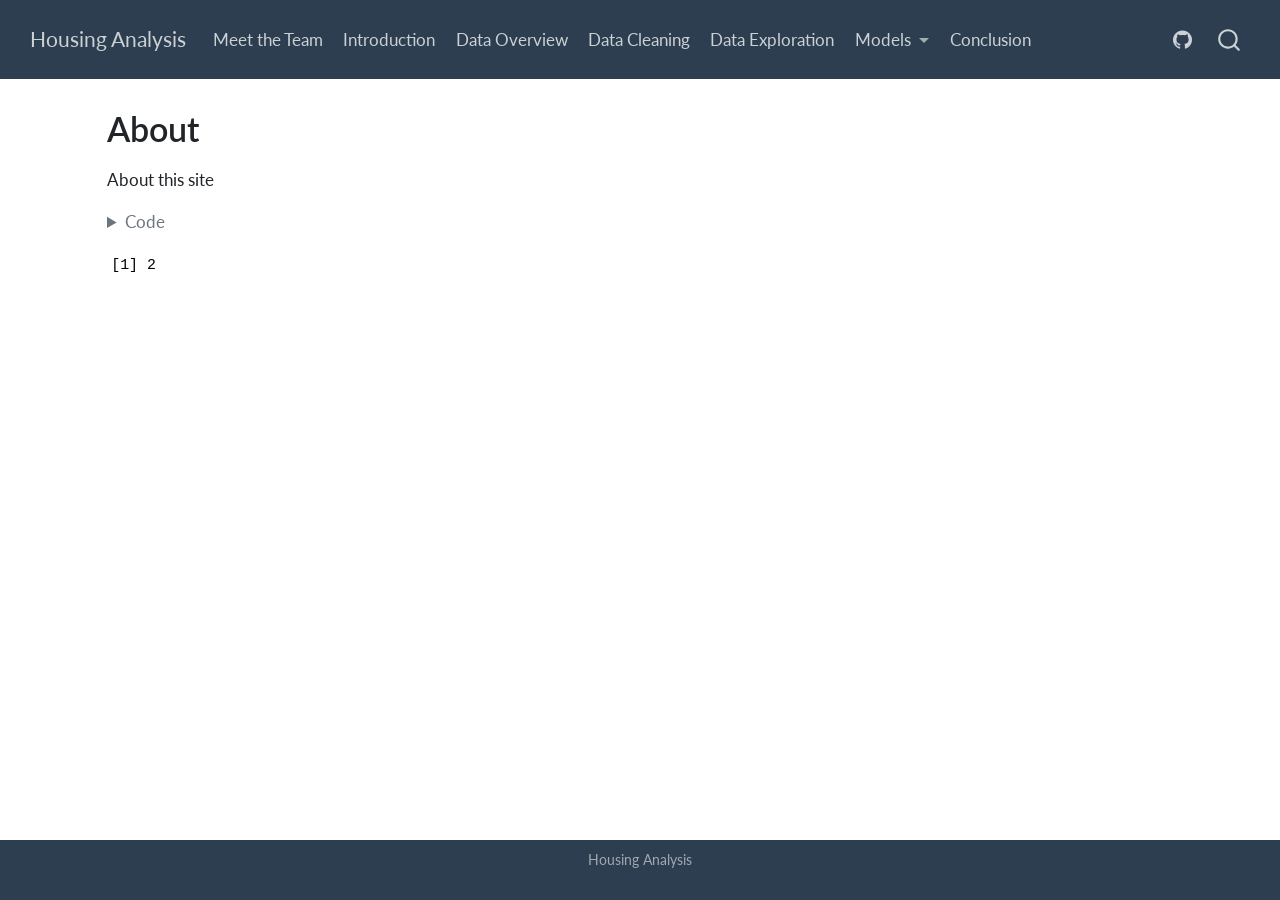
==== docs/about.html @ f4414524 "Initial Commit" ====
<!DOCTYPE html>
<html xmlns="http://www.w3.org/1999/xhtml" lang="en" xml:lang="en"><head>
<meta http-equiv="Content-Type" content="text/html; charset=UTF-8">
<meta charset="utf-8">
<meta name="generator" content="quarto-1.4.525">
<meta name="viewport" content="width=device-width, initial-scale=1.0, user-scalable=yes">
<title>Housing Analysis - About</title>
<style>
code{white-space: pre-wrap;}
span.smallcaps{font-variant: small-caps;}
div.columns{display: flex; gap: min(4vw, 1.5em);}
div.column{flex: auto; overflow-x: auto;}
div.hanging-indent{margin-left: 1.5em; text-indent: -1.5em;}
ul.task-list{list-style: none;}
ul.task-list li input[type="checkbox"] {
  width: 0.8em;
  margin: 0 0.8em 0.2em -1em; /* quarto-specific, see https://github.com/quarto-dev/quarto-cli/issues/4556 */ 
  vertical-align: middle;
}
/* CSS for syntax highlighting */
pre > code.sourceCode { white-space: pre; position: relative; }
pre > code.sourceCode > span { line-height: 1.25; }
pre > code.sourceCode > span:empty { height: 1.2em; }
.sourceCode { overflow: visible; }
code.sourceCode > span { color: inherit; text-decoration: inherit; }
div.sourceCode { margin: 1em 0; }
pre.sourceCode { margin: 0; }
@media screen {
div.sourceCode { overflow: auto; }
}
@media print {
pre > code.sourceCode { white-space: pre-wrap; }
pre > code.sourceCode > span { text-indent: -5em; padding-left: 5em; }
}
pre.numberSource code
  { counter-reset: source-line 0; }
pre.numberSource code > span
  { position: relative; left: -4em; counter-increment: source-line; }
pre.numberSource code > span > a:first-child::before
  { content: counter(source-line);
    position: relative; left: -1em; text-align: right; vertical-align: baseline;
    border: none; display: inline-block;
    -webkit-touch-callout: none; -webkit-user-select: none;
    -khtml-user-select: none; -moz-user-select: none;
    -ms-user-select: none; user-select: none;
    padding: 0 4px; width: 4em;
  }
pre.numberSource { margin-left: 3em;  padding-left: 4px; }
div.sourceCode
  {   }
@media screen {
pre > code.sourceCode > span > a:first-child::before { text-decoration: underline; }
}
</style>

<script src="site_libs/quarto-nav/quarto-nav.js"></script>
<script src="site_libs/quarto-nav/headroom.min.js"></script>
<script src="site_libs/clipboard/clipboard.min.js"></script>
<script src="site_libs/quarto-search/autocomplete.umd.js"></script>
<script src="site_libs/quarto-search/fuse.min.js"></script>
<script src="site_libs/quarto-search/quarto-search.js"></script>
<meta name="quarto:offset" content="./">
<link href="./images/housing_icon.jpg" rel="icon" type="image/jpeg">
<script src="site_libs/quarto-html/quarto.js"></script>
<script src="site_libs/quarto-html/popper.min.js"></script>
<script src="site_libs/quarto-html/tippy.umd.min.js"></script>
<script src="site_libs/quarto-html/anchor.min.js"></script>
<link href="site_libs/quarto-html/tippy.css" rel="stylesheet">
<link href="site_libs/quarto-html/quarto-syntax-highlighting.css" rel="stylesheet" id="quarto-text-highlighting-styles">
<script src="site_libs/bootstrap/bootstrap.min.js"></script>
<link href="site_libs/bootstrap/bootstrap-icons.css" rel="stylesheet">
<link href="site_libs/bootstrap/bootstrap.min.css" rel="stylesheet" id="quarto-bootstrap" data-mode="light"><script id="quarto-search-options" type="application/json">{
  "location": "navbar",
  "copy-button": false,
  "collapse-after": 3,
  "panel-placement": "end",
  "type": "overlay",
  "limit": 50,
  "keyboard-shortcut": [
    "f",
    "/",
    "s"
  ],
  "show-item-context": false,
  "language": {
    "search-no-results-text": "No results",
    "search-matching-documents-text": "matching documents",
    "search-copy-link-title": "Copy link to search",
    "search-hide-matches-text": "Hide additional matches",
    "search-more-match-text": "more match in this document",
    "search-more-matches-text": "more matches in this document",
    "search-clear-button-title": "Clear",
    "search-text-placeholder": "",
    "search-detached-cancel-button-title": "Cancel",
    "search-submit-button-title": "Submit",
    "search-label": "Search"
  }
}</script><link rel="stylesheet" href="styles.css">
</head>
<body class="nav-fixed">

<div id="quarto-search-results"></div>
  <header id="quarto-header" class="headroom fixed-top"><nav class="navbar navbar-expand-lg " data-bs-theme="dark"><div class="navbar-container container-fluid">
      <div class="navbar-brand-container mx-auto">
    <a class="navbar-brand" href="./index.html">
    <span class="navbar-title">Housing Analysis</span>
    </a>
  </div>
            <div id="quarto-search" class="" title="Search"></div>
          <button class="navbar-toggler" type="button" data-bs-toggle="collapse" data-bs-target="#navbarCollapse" aria-controls="navbarCollapse" aria-expanded="false" aria-label="Toggle navigation" onclick="if (window.quartoToggleHeadroom) { window.quartoToggleHeadroom(); }">
  <span class="navbar-toggler-icon"></span>
</button>
          <div class="collapse navbar-collapse" id="navbarCollapse">
            <ul class="navbar-nav navbar-nav-scroll me-auto">
<li class="nav-item">
    <a class="nav-link" href="./index.html"> 
<span class="menu-text">Meet the Team</span></a>
  </li>  
  <li class="nav-item">
    <a class="nav-link" href="./introduction.html"> 
<span class="menu-text">Introduction</span></a>
  </li>  
  <li class="nav-item">
    <a class="nav-link" href="./data_overview.html"> 
<span class="menu-text">Data Overview</span></a>
  </li>  
  <li class="nav-item">
    <a class="nav-link" href="./data_cleaning.html"> 
<span class="menu-text">Data Cleaning</span></a>
  </li>  
  <li class="nav-item">
    <a class="nav-link" href="./data_exploration.html"> 
<span class="menu-text">Data Exploration</span></a>
  </li>  
  <li class="nav-item dropdown ">
    <a class="nav-link dropdown-toggle" href="#" id="nav-menu-models" role="button" data-bs-toggle="dropdown" aria-expanded="false">
 <span class="menu-text">Models</span>
    </a>
    <ul class="dropdown-menu" aria-labelledby="nav-menu-models">
<li>
    <a class="dropdown-item" href="./pca.html">
 <span class="dropdown-text">Principle Component Analysis</span></a>
  </li>  
        <li>
    <a class="dropdown-item" href="./clustering.html">
 <span class="dropdown-text">Clustering</span></a>
  </li>  
        <li>
    <a class="dropdown-item" href="./arm.html">
 <span class="dropdown-text">Association Rule Mining</span></a>
  </li>  
        <li>
    <a class="dropdown-item" href="./dt.html">
 <span class="dropdown-text">Decision Trees</span></a>
  </li>  
        <li>
    <a class="dropdown-item" href="./nb.html">
 <span class="dropdown-text">Naive Bayes</span></a>
  </li>  
        <li>
    <a class="dropdown-item" href="./svm.html">
 <span class="dropdown-text">Support Vector Machine</span></a>
  </li>  
        <li>
    <a class="dropdown-item" href="./regression.html">
 <span class="dropdown-text">Regression</span></a>
  </li>  
    </ul>
</li>
  <li class="nav-item">
    <a class="nav-link" href="./conclusion.html"> 
<span class="menu-text">Conclusion</span></a>
  </li>  
</ul>
<ul class="navbar-nav navbar-nav-scroll ms-auto">
<li class="nav-item compact">
    <a class="nav-link" href="https://github.com/The-Brewery-Project/The-Brewery-Project"> <i class="bi bi-github" role="img">
</i> 
<span class="menu-text"></span></a>
  </li>  
</ul>
</div> <!-- /navcollapse -->
          <div class="quarto-navbar-tools">
</div>
      </div> <!-- /container-fluid -->
    </nav></header><!-- content --><div id="quarto-content" class="quarto-container page-columns page-rows-contents page-layout-article page-navbar">
<!-- sidebar -->
<!-- margin-sidebar -->
    <div id="quarto-margin-sidebar" class="sidebar margin-sidebar">
        
    </div>
<!-- main -->
<main class="content" id="quarto-document-content"><header id="title-block-header" class="quarto-title-block default"><div class="quarto-title">
<h1 class="title">About</h1>
</div>



<div class="quarto-title-meta">

    
  
    
  </div>
  


</header><p>About this site</p>
<div class="cell">
<details class="code-fold"><summary>Code</summary><div class="sourceCode" id="cb1"><pre class="downlit sourceCode r code-with-copy"><code class="sourceCode R"><span><span class="fl">1</span> <span class="op">+</span> <span class="fl">1</span></span></code><button title="Copy to Clipboard" class="code-copy-button"><i class="bi"></i></button></pre></div>
</details><div class="cell-output cell-output-stdout">
<pre><code>[1] 2</code></pre>
</div>
</div>



</main><!-- /main --><script id="quarto-html-after-body" type="application/javascript">
window.document.addEventListener("DOMContentLoaded", function (event) {
  const toggleBodyColorMode = (bsSheetEl) => {
    const mode = bsSheetEl.getAttribute("data-mode");
    const bodyEl = window.document.querySelector("body");
    if (mode === "dark") {
      bodyEl.classList.add("quarto-dark");
      bodyEl.classList.remove("quarto-light");
    } else {
      bodyEl.classList.add("quarto-light");
      bodyEl.classList.remove("quarto-dark");
    }
  }
  const toggleBodyColorPrimary = () => {
    const bsSheetEl = window.document.querySelector("link#quarto-bootstrap");
    if (bsSheetEl) {
      toggleBodyColorMode(bsSheetEl);
    }
  }
  toggleBodyColorPrimary();  
  const icon = "";
  const anchorJS = new window.AnchorJS();
  anchorJS.options = {
    placement: 'right',
    icon: icon
  };
  anchorJS.add('.anchored');
  const isCodeAnnotation = (el) => {
    for (const clz of el.classList) {
      if (clz.startsWith('code-annotation-')) {                     
        return true;
      }
    }
    return false;
  }
  const clipboard = new window.ClipboardJS('.code-copy-button', {
    text: function(trigger) {
      const codeEl = trigger.previousElementSibling.cloneNode(true);
      for (const childEl of codeEl.children) {
        if (isCodeAnnotation(childEl)) {
          childEl.remove();
        }
      }
      return codeEl.innerText;
    }
  });
  clipboard.on('success', function(e) {
    // button target
    const button = e.trigger;
    // don't keep focus
    button.blur();
    // flash "checked"
    button.classList.add('code-copy-button-checked');
    var currentTitle = button.getAttribute("title");
    button.setAttribute("title", "Copied!");
    let tooltip;
    if (window.bootstrap) {
      button.setAttribute("data-bs-toggle", "tooltip");
      button.setAttribute("data-bs-placement", "left");
      button.setAttribute("data-bs-title", "Copied!");
      tooltip = new bootstrap.Tooltip(button, 
        { trigger: "manual", 
          customClass: "code-copy-button-tooltip",
          offset: [0, -8]});
      tooltip.show();    
    }
    setTimeout(function() {
      if (tooltip) {
        tooltip.hide();
        button.removeAttribute("data-bs-title");
        button.removeAttribute("data-bs-toggle");
        button.removeAttribute("data-bs-placement");
      }
      button.setAttribute("title", currentTitle);
      button.classList.remove('code-copy-button-checked');
    }, 1000);
    // clear code selection
    e.clearSelection();
  });
  function tippyHover(el, contentFn, onTriggerFn, onUntriggerFn) {
    const config = {
      allowHTML: true,
      maxWidth: 500,
      delay: 100,
      arrow: false,
      appendTo: function(el) {
          return el.parentElement;
      },
      interactive: true,
      interactiveBorder: 10,
      theme: 'quarto',
      placement: 'bottom-start',
    };
    if (contentFn) {
      config.content = contentFn;
    }
    if (onTriggerFn) {
      config.onTrigger = onTriggerFn;
    }
    if (onUntriggerFn) {
      config.onUntrigger = onUntriggerFn;
    }
    window.tippy(el, config); 
  }
  const noterefs = window.document.querySelectorAll('a[role="doc-noteref"]');
  for (var i=0; i<noterefs.length; i++) {
    const ref = noterefs[i];
    tippyHover(ref, function() {
      // use id or data attribute instead here
      let href = ref.getAttribute('data-footnote-href') || ref.getAttribute('href');
      try { href = new URL(href).hash; } catch {}
      const id = href.replace(/^#\/?/, "");
      const note = window.document.getElementById(id);
      return note.innerHTML;
    });
  }
  const xrefs = window.document.querySelectorAll('a.quarto-xref');
  const processXRef = (id, note) => {
    // Strip column container classes
    const stripColumnClz = (el) => {
      el.classList.remove("page-full", "page-columns");
      if (el.children) {
        for (const child of el.children) {
          stripColumnClz(child);
        }
      }
    }
    stripColumnClz(note)
    const typesetMath = (el) => {
      if (window.MathJax) {
        // MathJax Typeset
        window.MathJax.typeset([el]);
      } else if (window.katex) {
        // KaTeX Render
        var mathElements = el.getElementsByClassName("math");
        var macros = [];
        for (var i = 0; i < mathElements.length; i++) {
          var texText = mathElements[i].firstChild;
          if (mathElements[i].tagName == "SPAN") {
            window.katex.render(texText.data, mathElements[i], {
              displayMode: mathElements[i].classList.contains('display'),
              throwOnError: false,
              macros: macros,
              fleqn: false
            });
          }
        }
      }
    }
    if (id === null || id.startsWith('sec-')) {
      // Special case sections, only their first couple elements
      const container = document.createElement("div");
      if (note.children && note.children.length > 2) {
        container.appendChild(note.children[0].cloneNode(true));
        for (let i = 1; i < note.children.length; i++) {
          const child = note.children[i];
          if (child.tagName === "P" && child.innerText === "") {
            continue;
          } else {
            container.appendChild(child.cloneNode(true));
            break;
          }
        }
        typesetMath(container);
        return container.innerHTML
      } else {
        typesetMath(note);
        return note.innerHTML;
      }
    } else {
      // Remove any anchor links if they are present
      const anchorLink = note.querySelector('a.anchorjs-link');
      if (anchorLink) {
        anchorLink.remove();
      }
      typesetMath(note);
      return note.innerHTML;
    }
  }
  for (var i=0; i<xrefs.length; i++) {
    const xref = xrefs[i];
    tippyHover(xref, undefined, function(instance) {
      instance.disable();
      let url = xref.getAttribute('href');
      let hash = undefined; 
      if (url.startsWith('#')) {
        hash = url;
      } else {
        try { hash = new URL(url).hash; } catch {}
      }
      if (hash) {
        const id = hash.replace(/^#\/?/, "");
        const note = window.document.getElementById(id);
        if (note !== null) {
          try {
            const html = processXRef(id, note.cloneNode(true));
            instance.setContent(html);
          } finally {
            instance.enable();
            instance.show();
          }
        } else {
          // See if we can fetch this
          fetch(url.split('#')[0])
          .then(res => res.text())
          .then(html => {
            const parser = new DOMParser();
            const htmlDoc = parser.parseFromString(html, "text/html");
            const note = htmlDoc.getElementById(id);
            if (note !== null) {
              const html = processXRef(id, note);
              instance.setContent(html);
            } 
          }).finally(() => {
            instance.enable();
            instance.show();
          });
        }
      } else {
        // See if we can fetch a full url (with no hash to target)
        // This is a special case and we should probably do some content thinning / targeting
        fetch(url)
        .then(res => res.text())
        .then(html => {
          const parser = new DOMParser();
          const htmlDoc = parser.parseFromString(html, "text/html");
          const note = htmlDoc.querySelector('main.content');
          if (note !== null) {
            // This should only happen for chapter cross references
            // (since there is no id in the URL)
            // remove the first header
            if (note.children.length > 0 && note.children[0].tagName === "HEADER") {
              note.children[0].remove();
            }
            const html = processXRef(null, note);
            instance.setContent(html);
          } 
        }).finally(() => {
          instance.enable();
          instance.show();
        });
      }
    }, function(instance) {
    });
  }
      let selectedAnnoteEl;
      const selectorForAnnotation = ( cell, annotation) => {
        let cellAttr = 'data-code-cell="' + cell + '"';
        let lineAttr = 'data-code-annotation="' +  annotation + '"';
        const selector = 'span[' + cellAttr + '][' + lineAttr + ']';
        return selector;
      }
      const selectCodeLines = (annoteEl) => {
        const doc = window.document;
        const targetCell = annoteEl.getAttribute("data-target-cell");
        const targetAnnotation = annoteEl.getAttribute("data-target-annotation");
        const annoteSpan = window.document.querySelector(selectorForAnnotation(targetCell, targetAnnotation));
        const lines = annoteSpan.getAttribute("data-code-lines").split(",");
        const lineIds = lines.map((line) => {
          return targetCell + "-" + line;
        })
        let top = null;
        let height = null;
        let parent = null;
        if (lineIds.length > 0) {
            //compute the position of the single el (top and bottom and make a div)
            const el = window.document.getElementById(lineIds[0]);
            top = el.offsetTop;
            height = el.offsetHeight;
            parent = el.parentElement.parentElement;
          if (lineIds.length > 1) {
            const lastEl = window.document.getElementById(lineIds[lineIds.length - 1]);
            const bottom = lastEl.offsetTop + lastEl.offsetHeight;
            height = bottom - top;
          }
          if (top !== null && height !== null && parent !== null) {
            // cook up a div (if necessary) and position it 
            let div = window.document.getElementById("code-annotation-line-highlight");
            if (div === null) {
              div = window.document.createElement("div");
              div.setAttribute("id", "code-annotation-line-highlight");
              div.style.position = 'absolute';
              parent.appendChild(div);
            }
            div.style.top = top - 2 + "px";
            div.style.height = height + 4 + "px";
            div.style.left = 0;
            let gutterDiv = window.document.getElementById("code-annotation-line-highlight-gutter");
            if (gutterDiv === null) {
              gutterDiv = window.document.createElement("div");
              gutterDiv.setAttribute("id", "code-annotation-line-highlight-gutter");
              gutterDiv.style.position = 'absolute';
              const codeCell = window.document.getElementById(targetCell);
              const gutter = codeCell.querySelector('.code-annotation-gutter');
              gutter.appendChild(gutterDiv);
            }
            gutterDiv.style.top = top - 2 + "px";
            gutterDiv.style.height = height + 4 + "px";
          }
          selectedAnnoteEl = annoteEl;
        }
      };
      const unselectCodeLines = () => {
        const elementsIds = ["code-annotation-line-highlight", "code-annotation-line-highlight-gutter"];
        elementsIds.forEach((elId) => {
          const div = window.document.getElementById(elId);
          if (div) {
            div.remove();
          }
        });
        selectedAnnoteEl = undefined;
      };
        // Handle positioning of the toggle
    window.addEventListener(
      "resize",
      throttle(() => {
        elRect = undefined;
        if (selectedAnnoteEl) {
          selectCodeLines(selectedAnnoteEl);
        }
      }, 10)
    );
    function throttle(fn, ms) {
    let throttle = false;
    let timer;
      return (...args) => {
        if(!throttle) { // first call gets through
            fn.apply(this, args);
            throttle = true;
        } else { // all the others get throttled
            if(timer) clearTimeout(timer); // cancel #2
            timer = setTimeout(() => {
              fn.apply(this, args);
              timer = throttle = false;
            }, ms);
        }
      };
    }
      // Attach click handler to the DT
      const annoteDls = window.document.querySelectorAll('dt[data-target-cell]');
      for (const annoteDlNode of annoteDls) {
        annoteDlNode.addEventListener('click', (event) => {
          const clickedEl = event.target;
          if (clickedEl !== selectedAnnoteEl) {
            unselectCodeLines();
            const activeEl = window.document.querySelector('dt[data-target-cell].code-annotation-active');
            if (activeEl) {
              activeEl.classList.remove('code-annotation-active');
            }
            selectCodeLines(clickedEl);
            clickedEl.classList.add('code-annotation-active');
          } else {
            // Unselect the line
            unselectCodeLines();
            clickedEl.classList.remove('code-annotation-active');
          }
        });
      }
  const findCites = (el) => {
    const parentEl = el.parentElement;
    if (parentEl) {
      const cites = parentEl.dataset.cites;
      if (cites) {
        return {
          el,
          cites: cites.split(' ')
        };
      } else {
        return findCites(el.parentElement)
      }
    } else {
      return undefined;
    }
  };
  var bibliorefs = window.document.querySelectorAll('a[role="doc-biblioref"]');
  for (var i=0; i<bibliorefs.length; i++) {
    const ref = bibliorefs[i];
    const citeInfo = findCites(ref);
    if (citeInfo) {
      tippyHover(citeInfo.el, function() {
        var popup = window.document.createElement('div');
        citeInfo.cites.forEach(function(cite) {
          var citeDiv = window.document.createElement('div');
          citeDiv.classList.add('hanging-indent');
          citeDiv.classList.add('csl-entry');
          var biblioDiv = window.document.getElementById('ref-' + cite);
          if (biblioDiv) {
            citeDiv.innerHTML = biblioDiv.innerHTML;
          }
          popup.appendChild(citeDiv);
        });
        return popup.innerHTML;
      });
    }
  }
});
</script>
</div> <!-- /content -->
<footer class="footer"><div class="nav-footer">
    <div class="nav-footer-left">
      &nbsp;
    </div>   
    <div class="nav-footer-center">
<p>Housing Analysis</p>
</div>
    <div class="nav-footer-right">
      &nbsp;
    </div>
  </div>
</footer>


</body></html>
---- docs/site_libs/quarto-html/tippy.css ----
.tippy-box[data-animation=fade][data-state=hidden]{opacity:0}[data-tippy-root]{max-width:calc(100vw - 10px)}.tippy-box{position:relative;background-color:#333;color:#fff;border-radius:4px;font-size:14px;line-height:1.4;white-space:normal;outline:0;transition-property:transform,visibility,opacity}.tippy-box[data-placement^=top]>.tippy-arrow{bottom:0}.tippy-box[data-placement^=top]>.tippy-arrow:before{bottom:-7px;left:0;border-width:8px 8px 0;border-top-color:initial;transform-origin:center top}.tippy-box[data-placement^=bottom]>.tippy-arrow{top:0}.tippy-box[data-placement^=bottom]>.tippy-arrow:before{top:-7px;left:0;border-width:0 8px 8px;border-bottom-color:initial;transform-origin:center bottom}.tippy-box[data-placement^=left]>.tippy-arrow{right:0}.tippy-box[data-placement^=left]>.tippy-arrow:before{border-width:8px 0 8px 8px;border-left-color:initial;right:-7px;transform-origin:center left}.tippy-box[data-placement^=right]>.tippy-arrow{left:0}.tippy-box[data-placement^=right]>.tippy-arrow:before{left:-7px;border-width:8px 8px 8px 0;border-right-color:initial;transform-origin:center right}.tippy-box[data-inertia][data-state=visible]{transition-timing-function:cubic-bezier(.54,1.5,.38,1.11)}.tippy-arrow{width:16px;height:16px;color:#333}.tippy-arrow:before{content:"";position:absolute;border-color:transparent;border-style:solid}.tippy-content{position:relative;padding:5px 9px;z-index:1}
---- docs/site_libs/quarto-html/quarto-syntax-highlighting.css ----
/* quarto syntax highlight colors */
:root {
  --quarto-hl-ot-color: #003B4F;
  --quarto-hl-at-color: #657422;
  --quarto-hl-ss-color: #20794D;
  --quarto-hl-an-color: #5E5E5E;
  --quarto-hl-fu-color: #4758AB;
  --quarto-hl-st-color: #20794D;
  --quarto-hl-cf-color: #003B4F;
  --quarto-hl-op-color: #5E5E5E;
  --quarto-hl-er-color: #AD0000;
  --quarto-hl-bn-color: #AD0000;
  --quarto-hl-al-color: #AD0000;
  --quarto-hl-va-color: #111111;
  --quarto-hl-bu-color: inherit;
  --quarto-hl-ex-color: inherit;
  --quarto-hl-pp-color: #AD0000;
  --quarto-hl-in-color: #5E5E5E;
  --quarto-hl-vs-color: #20794D;
  --quarto-hl-wa-color: #5E5E5E;
  --quarto-hl-do-color: #5E5E5E;
  --quarto-hl-im-color: #00769E;
  --quarto-hl-ch-color: #20794D;
  --quarto-hl-dt-color: #AD0000;
  --quarto-hl-fl-color: #AD0000;
  --quarto-hl-co-color: #5E5E5E;
  --quarto-hl-cv-color: #5E5E5E;
  --quarto-hl-cn-color: #8f5902;
  --quarto-hl-sc-color: #5E5E5E;
  --quarto-hl-dv-color: #AD0000;
  --quarto-hl-kw-color: #003B4F;
}

/* other quarto variables */
:root {
  --quarto-font-monospace: SFMono-Regular, Menlo, Monaco, Consolas, "Liberation Mono", "Courier New", monospace;
}

pre > code.sourceCode > span {
  color: #003B4F;
}

code span {
  color: #003B4F;
}

code.sourceCode > span {
  color: #003B4F;
}

div.sourceCode,
div.sourceCode pre.sourceCode {
  color: #003B4F;
}

code span.ot {
  color: #003B4F;
  font-style: inherit;
}

code span.at {
  color: #657422;
  font-style: inherit;
}

code span.ss {
  color: #20794D;
  font-style: inherit;
}

code span.an {
  color: #5E5E5E;
  font-style: inherit;
}

code span.fu {
  color: #4758AB;
  font-style: inherit;
}

code span.st {
  color: #20794D;
  font-style: inherit;
}

code span.cf {
  color: #003B4F;
  font-style: inherit;
}

code span.op {
  color: #5E5E5E;
  font-style: inherit;
}

code span.er {
  color: #AD0000;
  font-style: inherit;
}

code span.bn {
  color: #AD0000;
  font-style: inherit;
}

code span.al {
  color: #AD0000;
  font-style: inherit;
}

code span.va {
  color: #111111;
  font-style: inherit;
}

code span.bu {
  font-style: inherit;
}

code span.ex {
  font-style: inherit;
}

code span.pp {
  color: #AD0000;
  font-style: inherit;
}

code span.in {
  color: #5E5E5E;
  font-style: inherit;
}

code span.vs {
  color: #20794D;
  font-style: inherit;
}

code span.wa {
  color: #5E5E5E;
  font-style: italic;
}

code span.do {
  color: #5E5E5E;
  font-style: italic;
}

code span.im {
  color: #00769E;
  font-style: inherit;
}

code span.ch {
  color: #20794D;
  font-style: inherit;
}

code span.dt {
  color: #AD0000;
  font-style: inherit;
}

code span.fl {
  color: #AD0000;
  font-style: inherit;
}

code span.co {
  color: #5E5E5E;
  font-style: inherit;
}

code span.cv {
  color: #5E5E5E;
  font-style: italic;
}

code span.cn {
  color: #8f5902;
  font-style: inherit;
}

code span.sc {
  color: #5E5E5E;
  font-style: inherit;
}

code span.dv {
  color: #AD0000;
  font-style: inherit;
}

code span.kw {
  color: #003B4F;
  font-style: inherit;
}

.prevent-inlining {
  content: "</";
}

/*# sourceMappingURL=debc5d5d77c3f9108843748ff7464032.css.map */
---- docs/styles.css ----
/* css styles */
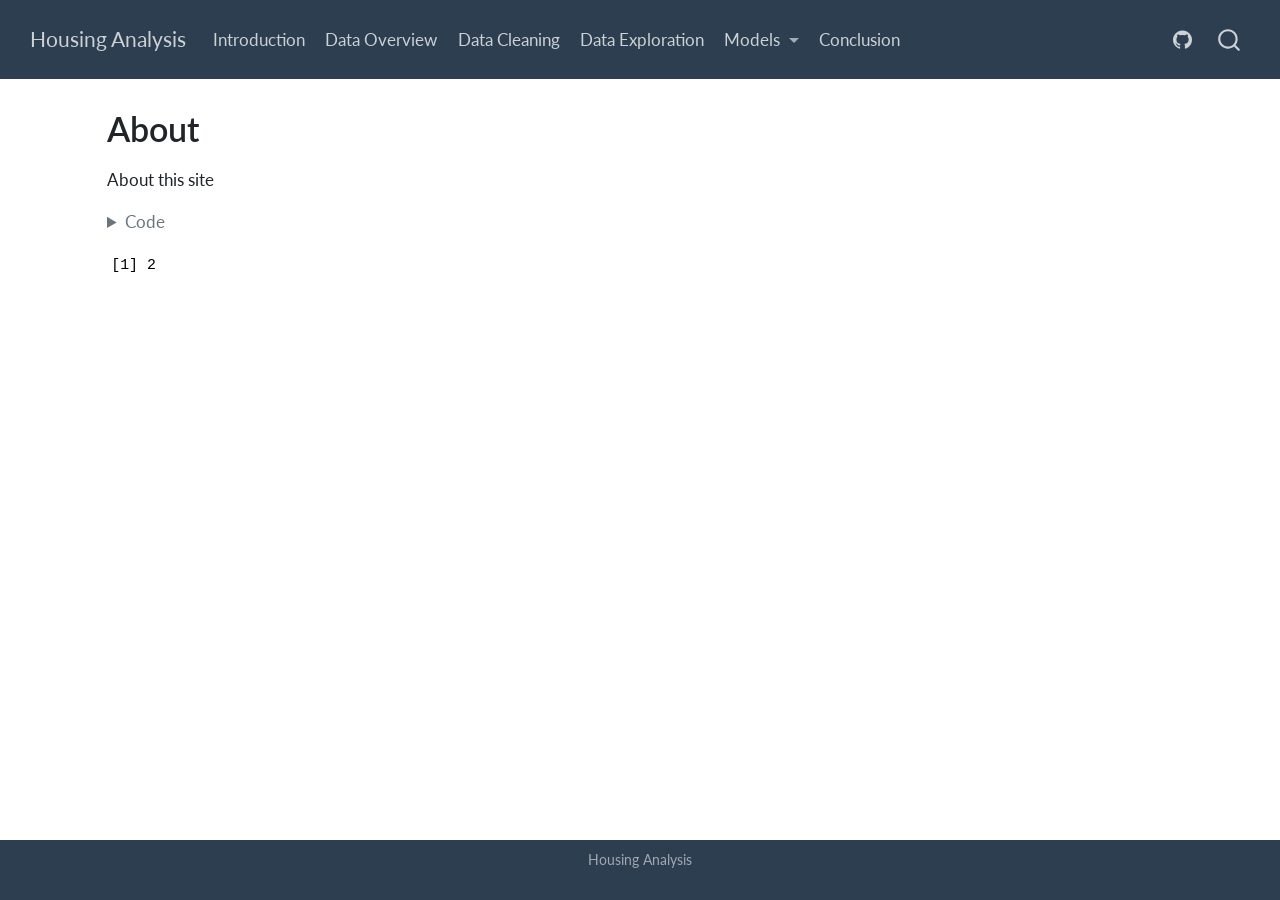
==== commit f9c31d34: "template build 2" ====
--- a/docs/about.html
+++ b/docs/about.html
@@ -113,10 +113,6 @@
           <div class="collapse navbar-collapse" id="navbarCollapse">
             <ul class="navbar-nav navbar-nav-scroll me-auto">
 <li class="nav-item">
-    <a class="nav-link" href="./index.html"> 
-<span class="menu-text">Meet the Team</span></a>
-  </li>  
-  <li class="nav-item">
     <a class="nav-link" href="./introduction.html"> 
 <span class="menu-text">Introduction</span></a>
   </li>  
@@ -174,7 +170,7 @@
 </ul>
 <ul class="navbar-nav navbar-nav-scroll ms-auto">
 <li class="nav-item compact">
-    <a class="nav-link" href="https://github.com/The-Brewery-Project/The-Brewery-Project"> <i class="bi bi-github" role="img">
+    <a class="nav-link" href="https://github.com/The-Housing-Analysis/The-Housing-Analysis"> <i class="bi bi-github" role="img">
 </i> 
 <span class="menu-text"></span></a>
   </li>  
